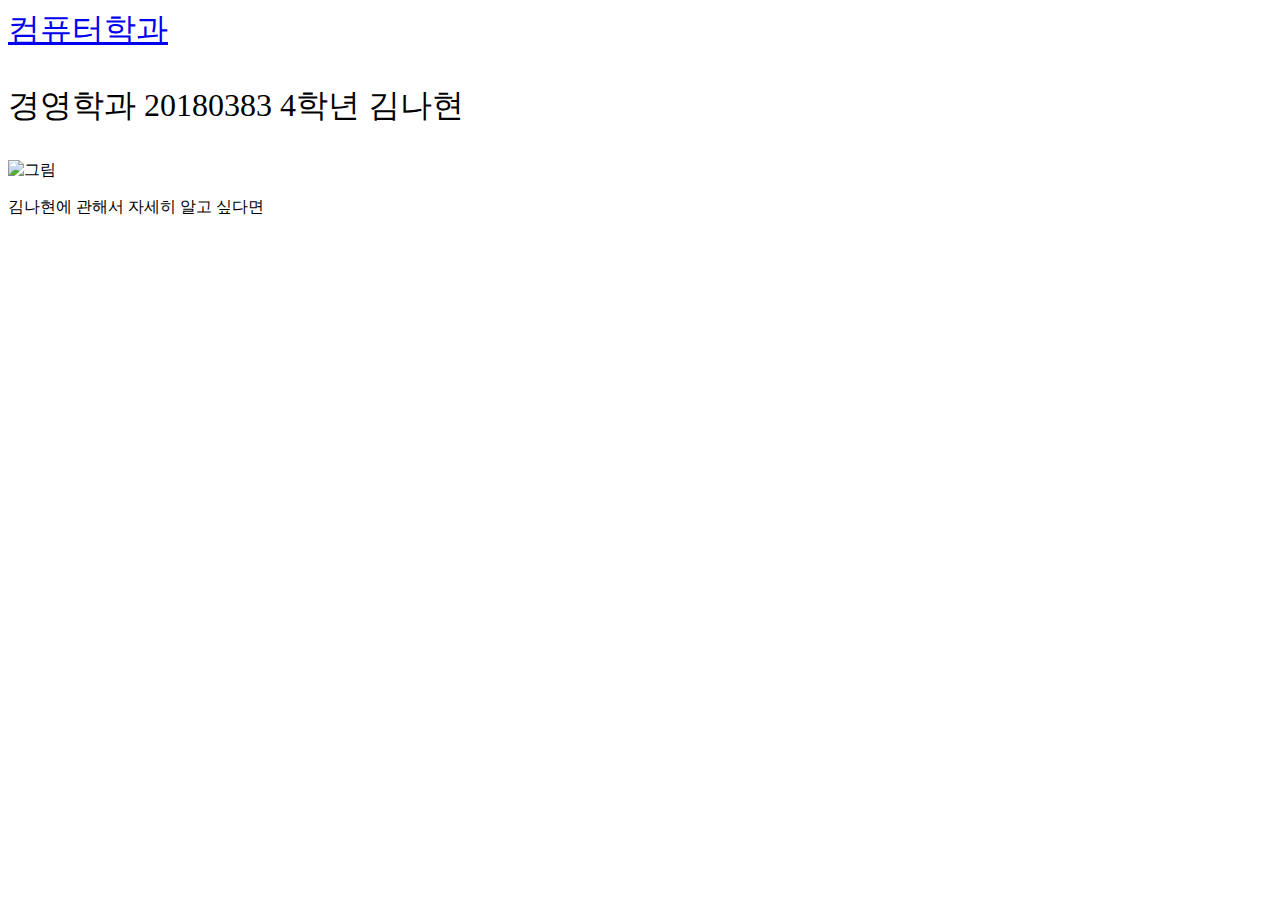
==== index.html @ ca165eb7 "Add files via upload" ====
<!DOCTYPE html>
<html>
    <head>
        <meta charset="UTF-8">
        <title>나의 소개</title>
    </head>

    <body>
        <a href="https://www.dongduk.ac.kr/kor/edu/computersc_01.do"
        target="_blank" style="font-size: 200%">컴퓨터학과</a>
        <p style="font-size: 200%">경영학과 20180383 4학년 김나현</p>
        <img src="./img/" alt="그림">
        <p>김나현에 관해서 자세히 알고 싶다면 <a href="./hw02/hw02.html"></a></p>
    </body>
</html>
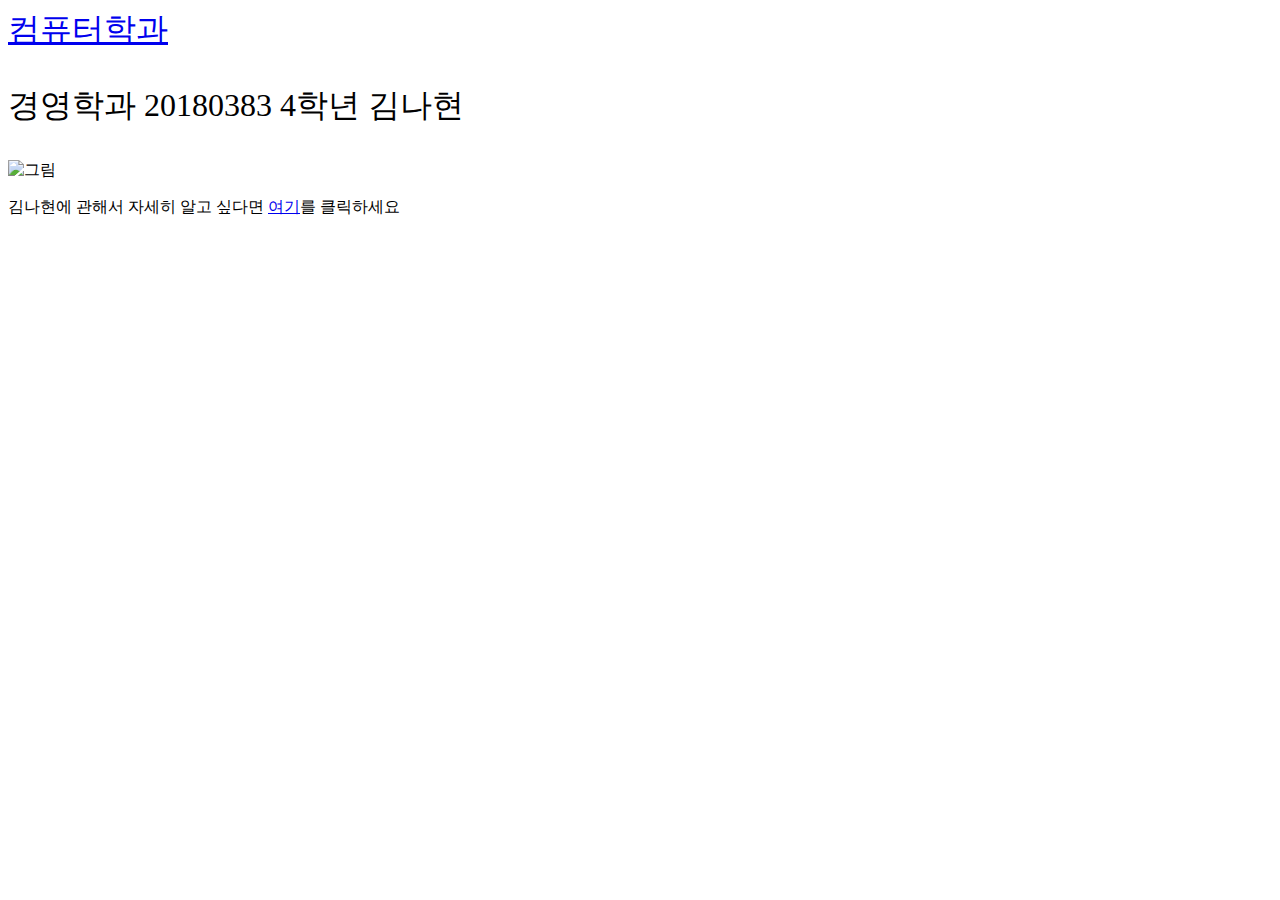
==== commit 5d54baa6: "Update index.html" ====
--- a/index.html
+++ b/index.html
@@ -10,6 +10,6 @@
         target="_blank" style="font-size: 200%">컴퓨터학과</a>
         <p style="font-size: 200%">경영학과 20180383 4학년 김나현</p>
         <img src="./img/" alt="그림">
-        <p>김나현에 관해서 자세히 알고 싶다면 <a href="./hw02/hw02.html"></a></p>
+        <p>김나현에 관해서 자세히 알고 싶다면 <a href="./hw02/hw02.html">여기</a>를 클릭하세요</p>
     </body>
-</html>+</html>
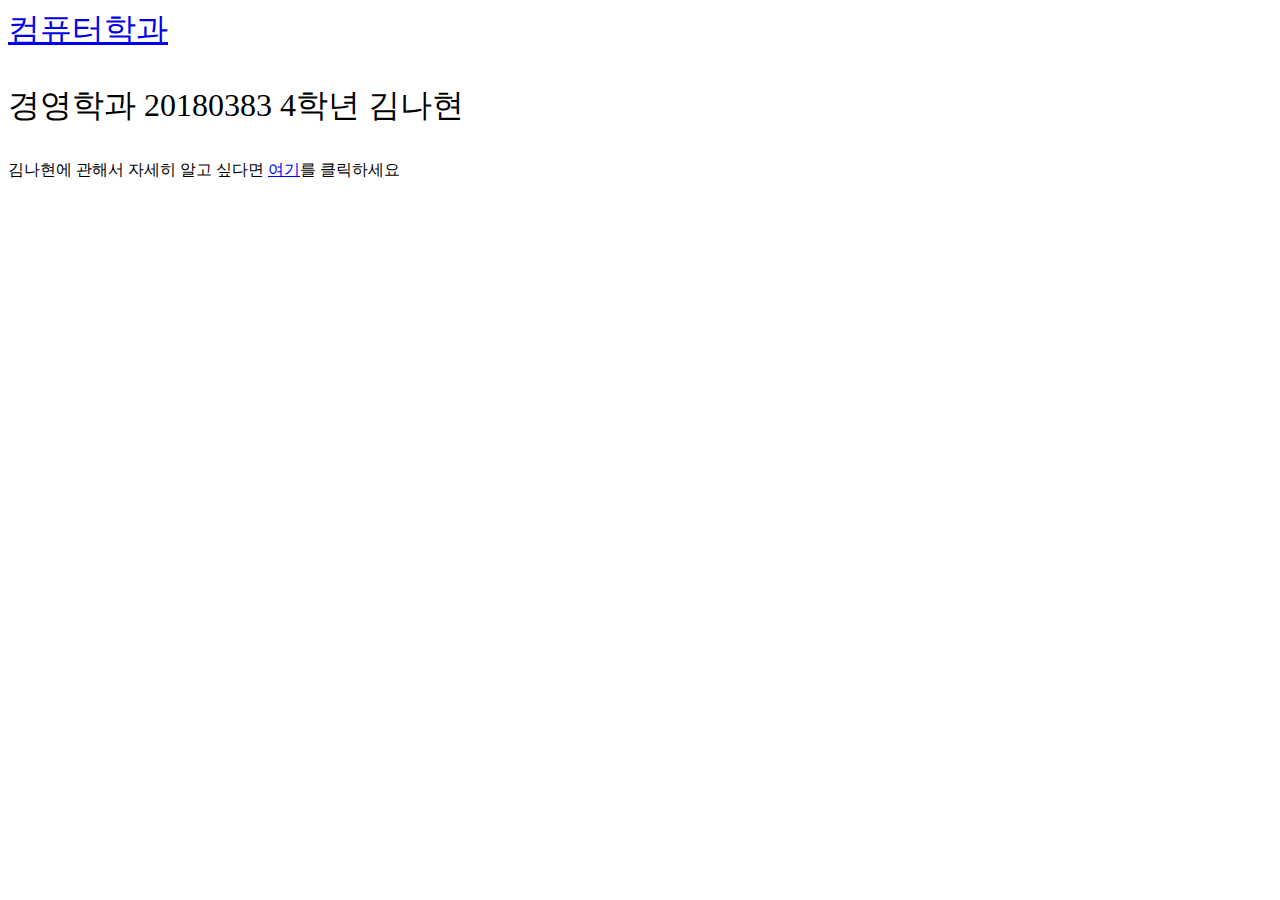
==== commit 400c9362: "Add files via upload" ====
--- a/index.html
+++ b/index.html
@@ -9,7 +9,6 @@
         <a href="https://www.dongduk.ac.kr/kor/edu/computersc_01.do"
         target="_blank" style="font-size: 200%">컴퓨터학과</a>
         <p style="font-size: 200%">경영학과 20180383 4학년 김나현</p>
-        <img src="./img/" alt="그림">
         <p>김나현에 관해서 자세히 알고 싶다면 <a href="./hw02/hw02.html">여기</a>를 클릭하세요</p>
     </body>
-</html>
+</html>